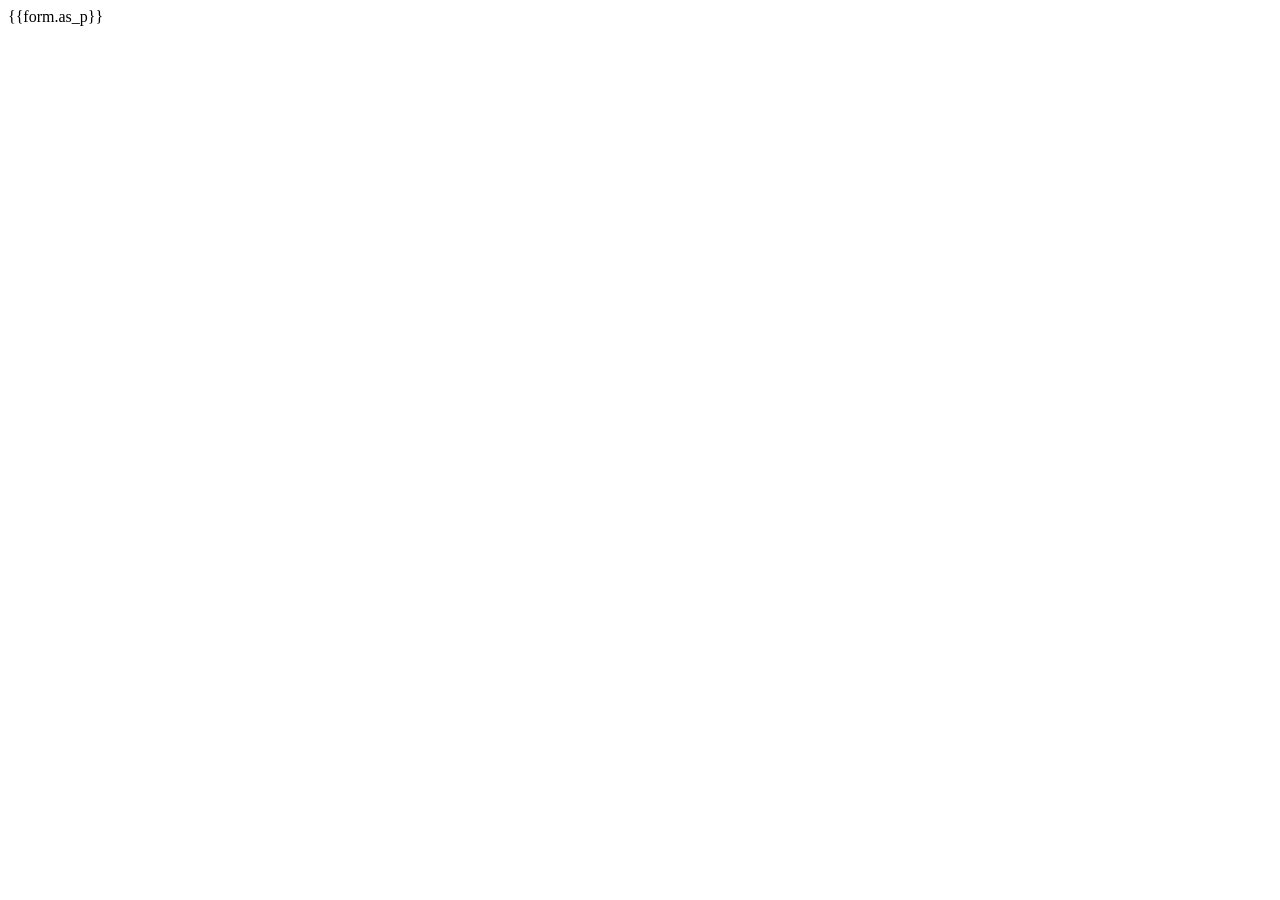
==== templates/login.html @ 08471c0c "add api versioning to project" ====
<!DOCTYPE html>
<html lang="en">
<head>
    <meta charset="UTF-8">
    <meta name="viewport" content="width=device-width, initial-scale=1.0">
    <title>Document</title>
</head>
<body>
    <form method="post">
        {{form.as_p}}
    </form>

</body>
</html>
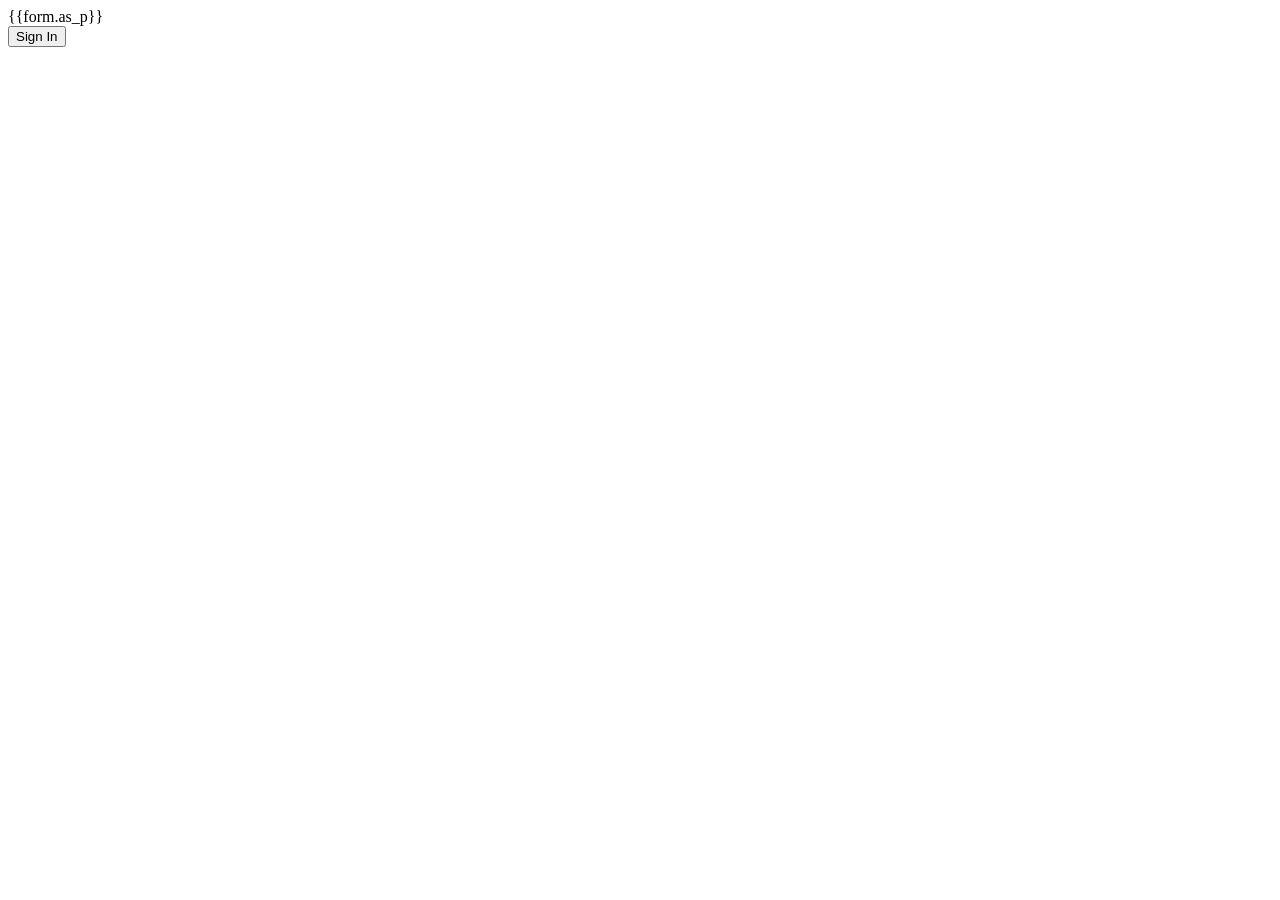
==== commit 450dc073: "add api documentaion" ====
--- a/templates/login.html
+++ b/templates/login.html
@@ -9,6 +9,8 @@
     <form method="post">
         {{form.as_p}}
     </form>
-
+    <div class="form-group">
+	            	<button type="submit" class="form-control btn btn-primary submit px-3">Sign In</button>
+    </div>
 </body>
 </html>
